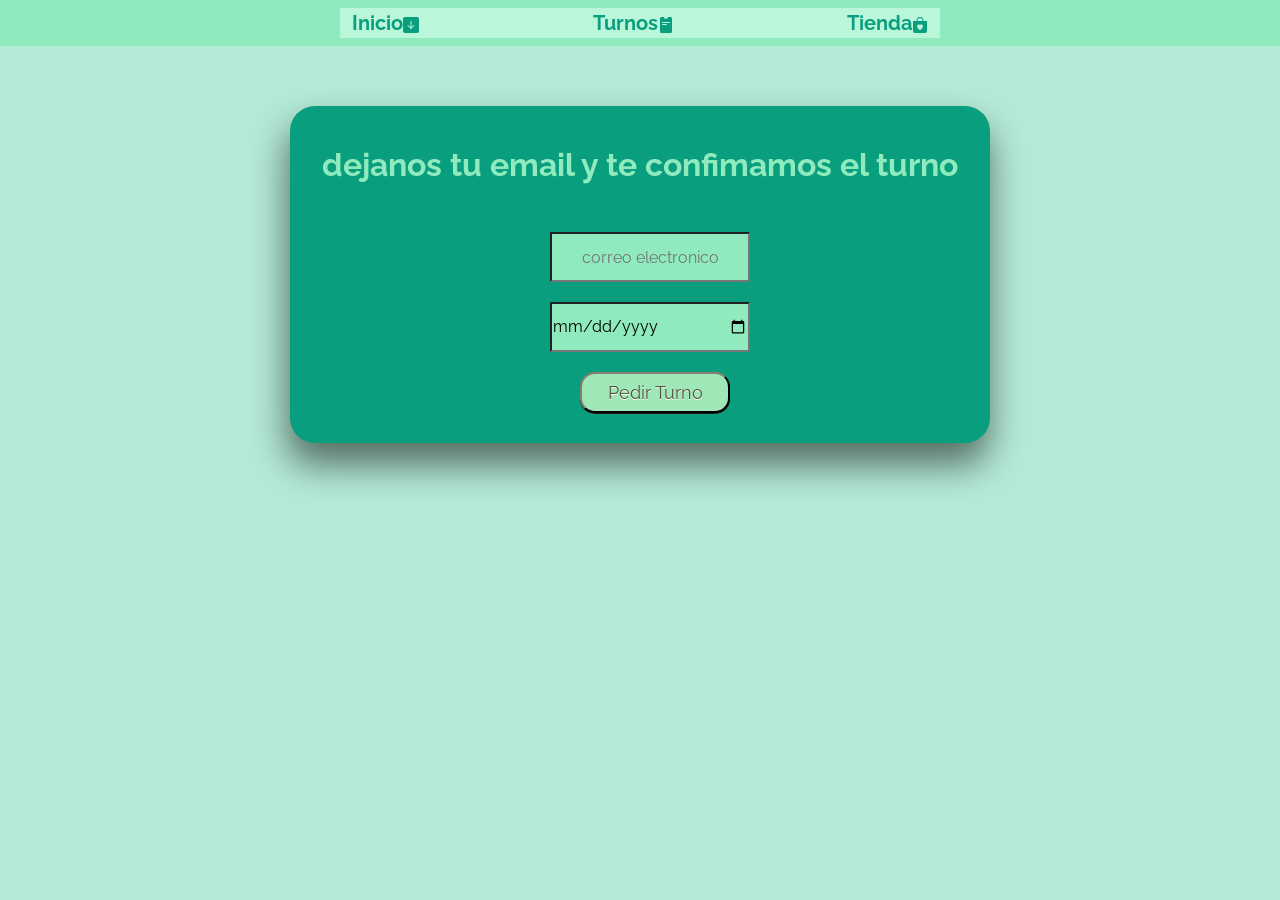
==== turnos.html @ 761853f3 "inicial-commit" ====
<!DOCTYPE html>
<html lang="en">
<head>
    <meta charset="UTF-8">
    <meta name="viewport" content="width=device-width, initial-scale=1.0">
    <title>Turnos</title>
    <link href="https://fonts.googleapis.com/css2?family=Raleway&display=swap" rel="stylesheet">
    <link href="https://cdn.jsdelivr.net/npm/bootstrap@5.3.3/dist/css/bootstrap.min.css" rel="stylesheet">
    <link rel="stylesheet" href="turnos.css">
</head>
<header><nav class="navbar navbar-expand-lg custom-navbar">
  <div class="container-fluid">
   
          <a class="nav-link" href="index.html">Inicio<svg xmlns="http://www.w3.org/2000/svg" width="16" height="16" fill="currentColor" class="bi bi-arrow-down-square-fill" viewBox="0 0 16 16">
  <path d="M2 0a2 2 0 0 0-2 2v12a2 2 0 0 0 2 2h12a2 2 0 0 0 2-2V2a2 2 0 0 0-2-2zm6.5 4.5v5.793l2.146-2.147a.5.5 0 0 1 .708.708l-3 3a.5.5 0 0 1-.708 0l-3-3a.5.5 0 1 1 .708-.708L7.5 10.293V4.5a.5.5 0 0 1 1 0"/>
</svg></a>
          <a class="nav-link" href="turnos.html">Turnos<svg xmlns="http://www.w3.org/2000/svg" width="16" height="16" fill="currentColor" class="bi bi-pass-fill" viewBox="0 0 16 16">
  <path d="M10 0a2 2 0 1 1-4 0H3.5A1.5 1.5 0 0 0 2 1.5v13A1.5 1.5 0 0 0 3.5 16h9a1.5 1.5 0 0 0 1.5-1.5v-13A1.5 1.5 0 0 0 12.5 0zM4.5 5h7a.5.5 0 0 1 0 1h-7a.5.5 0 0 1 0-1m0 2h4a.5.5 0 0 1 0 1h-4a.5.5 0 0 1 0-1"/>
</svg></a>
          <a class="nav-link" href="tienda.html">Tienda<svg xmlns="http://www.w3.org/2000/svg" width="16" height="16" fill="currentColor" class="bi bi-bag-heart-fill" viewBox="0 0 16 16">
  <path d="M11.5 4v-.5a3.5 3.5 0 1 0-7 0V4H1v10a2 2 0 0 0 2 2h10a2 2 0 0 0 2-2V4zM8 1a2.5 2.5 0 0 1 2.5 2.5V4h-5v-.5A2.5 2.5 0 0 1 8 1m0 6.993c1.664-1.711 5.825 1.283 0 5.132-5.825-3.85-1.664-6.843 0-5.132"/>
</svg></a>
       
  </div>
</nav></header>
<body>
<section class="turnos">
    <h2>dejanos tu email y te confimamos el turno</h2>
<div class="email">
<input class="email" type="email" placeholder="correo electronico"  >
</div>
<div class="calendario">  
<input type="date">
</div>
<div>
<button>Pedir Turno</button>

</div>







</section>






</body>
</html>
---- turnos.css ----
* {
  font-family: 'Raleway', sans-serif;
}
body{
    background: #b4ebd6;
}
.custom-navbar{
background-color: #8febbe;

.container-fluid{
background-color: #baf7da;
width: 600px ;
}

.nav-link {
  align-items: start;
  font-size: 20px;
  color: #099e7e;
  font-weight: bold;
  position: relative;
  transition: color 0.3s ease;
}

.nav-link::after {
  content: '';
  position: absolute;
  width: 0%;
  height: 2px;
  bottom: -2px;
  left: 0;
  background-color: #099e7e;
  transition: width 0.3s ease;
}

.nav-link:hover {
  color: #066d5b; /* un tono más oscuro */
}

.nav-link:hover::after {
  width: 100%;
}
}


.turnos {
  background-color: #099e7e;
  margin: 60px auto 0 auto;   /* 60px de espacio arriba, centrado horizontal */
  display: flex;
  flex-direction: column;
  width: 700px;
  border-radius: 25px;
  box-shadow: -2px 21px 36px 1px rgba(0,0,0,0.53);
}
.turnos h2{
text-align: center;
padding-top: 40px;
font-weight: bold;
color: #8febbe;
}
.email{
display: flex;
    align-items: center;
    gap: 10px;
    position:inherit;
    text-align: center;
    margin-top: 20px;
    margin-left: 130px;
}
input{
background-color: #8febbe;
width: 200px;
height: 50px;   
}
.calendario{
    display: flex;
    align-items: center;
    gap: 10px;
    position: inherit;
    margin-top: 20px;
    margin-left: 260px;

}
button{
align-items: center;
display: flex;
flex-direction: column;
margin-left: 290px;
margin-top: 20px;
margin-bottom: 30px;
width: 150px;
padding-top: 5px;
padding-bottom: 5px;
color:#505739;
  border-color:#333029;
  font-size: large;
  border-top-left-radius:15px;
  border-top-right-radius:15px;
  border-bottom-left-radius:15px;
  border-bottom-right-radius:15px;
  box-shadow: 0px 1px 0px 0px #1c1b18;
  text-shadow: 0px 1px 0px #ffffff;
  background:rgba(160, 231, 184, 1);}
button:hover{
 background: rgba(54, 250, 153, 1)

}
@media (max-width: 650px) {
.container-fluid{
background-color: #baf7da;
width: 100px ;
}




  .turnos {
  background-color: #099e7e;
  margin: 60px auto 0 auto;   /* 60px de espacio arriba, centrado horizontal */
  display: flex;
  flex-direction: column;
  width: 380px;
  border-radius: 25px;
  box-shadow: -2px 21px 36px 1px rgba(0,0,0,0.53);
}
.turnos h2{
text-align: center;
padding-top: 40px;
font-weight: bold;
color: #8febbe;
}
.email{
display: flex;
    align-items: center;
    gap: 10px;
    position:inherit;
    text-align: center;
    margin-top: 20px;
    margin-left: 50px;
    width: 190px;
}
input{
background-color: #8febbe;
width: 100px;
height: 50px;   
}
.calendario{
    display: flex;
    align-items: center;
    gap: 10px;
    position: inherit;
    margin-top: 20px;
    margin-left: 140px;
    


}
button{
align-items: center;
display: flex;
flex-direction: column;
margin-left: 115px;
margin-top: 20px;
margin-bottom: 30px;
width: 150px;
padding-top: 5px;
padding-bottom: 5px;
color:#505739;
  border-color:#333029;
  font-size: large;
  border-top-left-radius:15px;
  border-top-right-radius:15px;
  border-bottom-left-radius:15px;
  border-bottom-right-radius:15px;
  box-shadow: 0px 1px 0px 0px #1c1b18;
  text-shadow: 0px 1px 0px #ffffff;
  background:rgba(160, 231, 184, 1);}
button:hover{
 background: rgba(54, 250, 153, 1)







}}
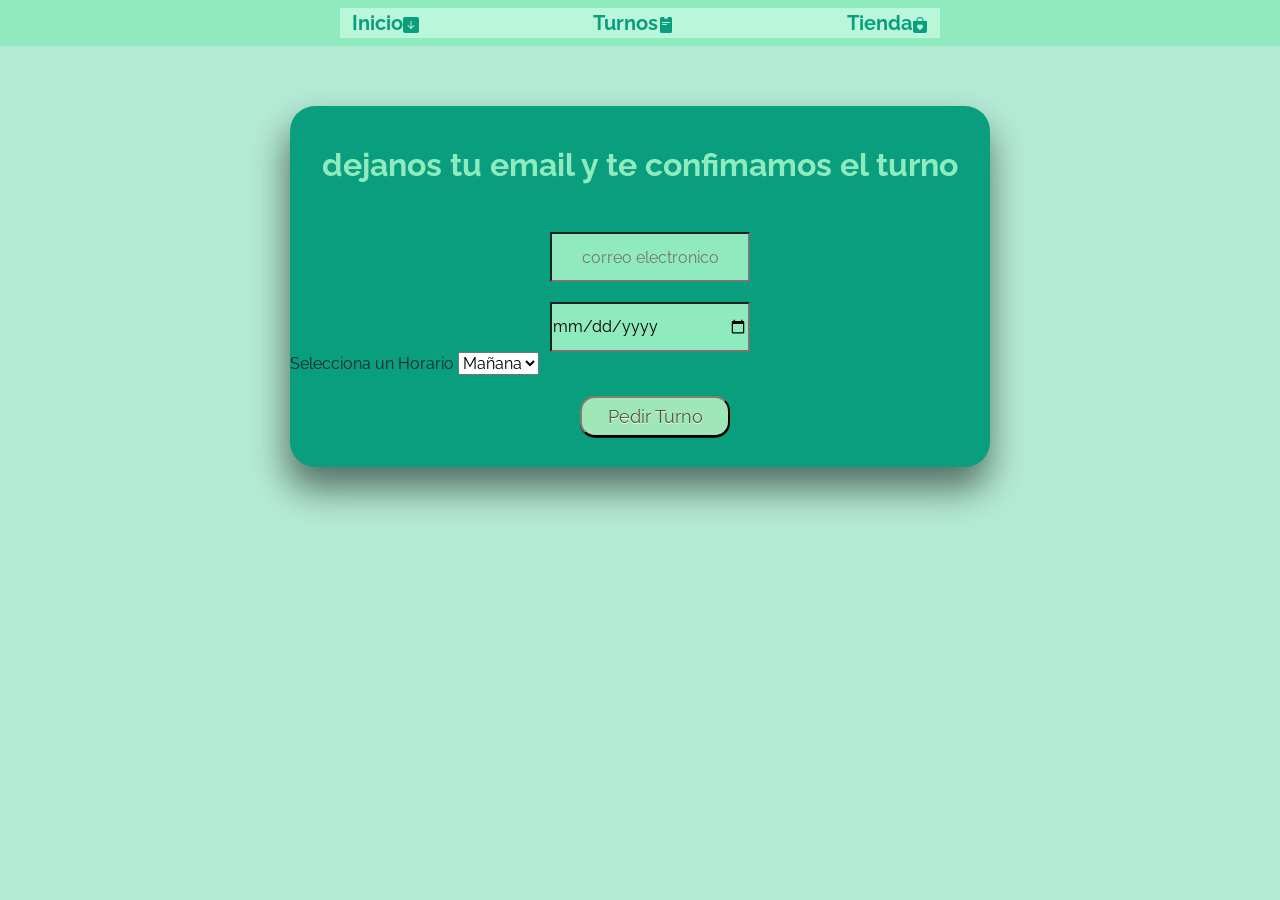
==== commit c29e4337: "Update turnos.html" ====
--- a/turnos.html
+++ b/turnos.html
@@ -25,30 +25,49 @@
 </nav></header>
 <body>
 <section class="turnos">
-    <h2>dejanos tu email y te confimamos el turno</h2>
-<div class="email">
-<input class="email" type="email" placeholder="correo electronico"  >
-</div>
-<div class="calendario">  
-<input type="date">
-</div>
-<div>
-<button>Pedir Turno</button>
-
-</div>
-
-
-
-
-
-
-
+  <h2>dejanos tu email y te confimamos el turno</h2>
+  <form id="form">
+    <div class="email">
+      <input id="Email" class="email" type="email" placeholder="correo electronico"required>
+    </div>
+   
+    <div class="calendario">
+      <input id="calendary" type="date"required>
+    </div>
+    <div>
+       <div class="horarios">
+  <label class="label" for="horario-turno">Selecciona un Horario</label>
+  <select class="select" id="horario-turno" required>
+    <option value="">Mañana</option>
+    <option value="08:30">08:30</option>
+    <option value="09:00">09:00</option>
+    <option value="09:30">09:30</option>
+    <option value="10:00">10:00</option>
+    <option value="10:30">10:30</option>
+    <option value="11:00">11:00</option>
+    <option value="11:30">11:30</option>
+    <option value="12:00">12:00</option>
+      <option value="">Tarde</option>
+    <option value="13:30">13:30</option>
+    <option value="14:00">14:00</option>
+    <option value="14:30">14:30</option>
+    <option value="15:00">15:00</option>
+    <option value="15:30">15:30</option>
+    <option value="16:00">16:00</option>
+    <option value="16:30">16:30</option>
+    <option value="17:00">17:00</option>
+    <option value="17:00">17:30</option>
+    <option value="18:00">18:00</option>
+    <!-- Agrega más horarios según lo que necesites -->
+  </select>
+      <button type="submit">Pedir Turno</button>
+    </div>
+    
+    <p id="resultSubmit" class="form-text"></p>
+  </form>
+  
 </section>
-
-
-
-
-
-
+<script src="js-funtions/email.js"></script>
+<script src="js-funtions/calendary.js"></script>
 </body>
-</html>+</html>
--- a/turnos.css
+++ b/turnos.css
@@ -176,11 +176,18 @@
   background:rgba(160, 231, 184, 1);}
 button:hover{
  background: rgba(54, 250, 153, 1)
-
-
-
-
-
-
-
-}}+}}
+.form-text{
+text-align: center;  
+color:#49ebd0;
+font-size: large;
+font-weight: 800;
+align-items: center;
+}
+.form-text{
+text-align: center;  
+color:#49ebd0;
+font-size: large;
+font-weight: 800;
+align-items: center;
+}
